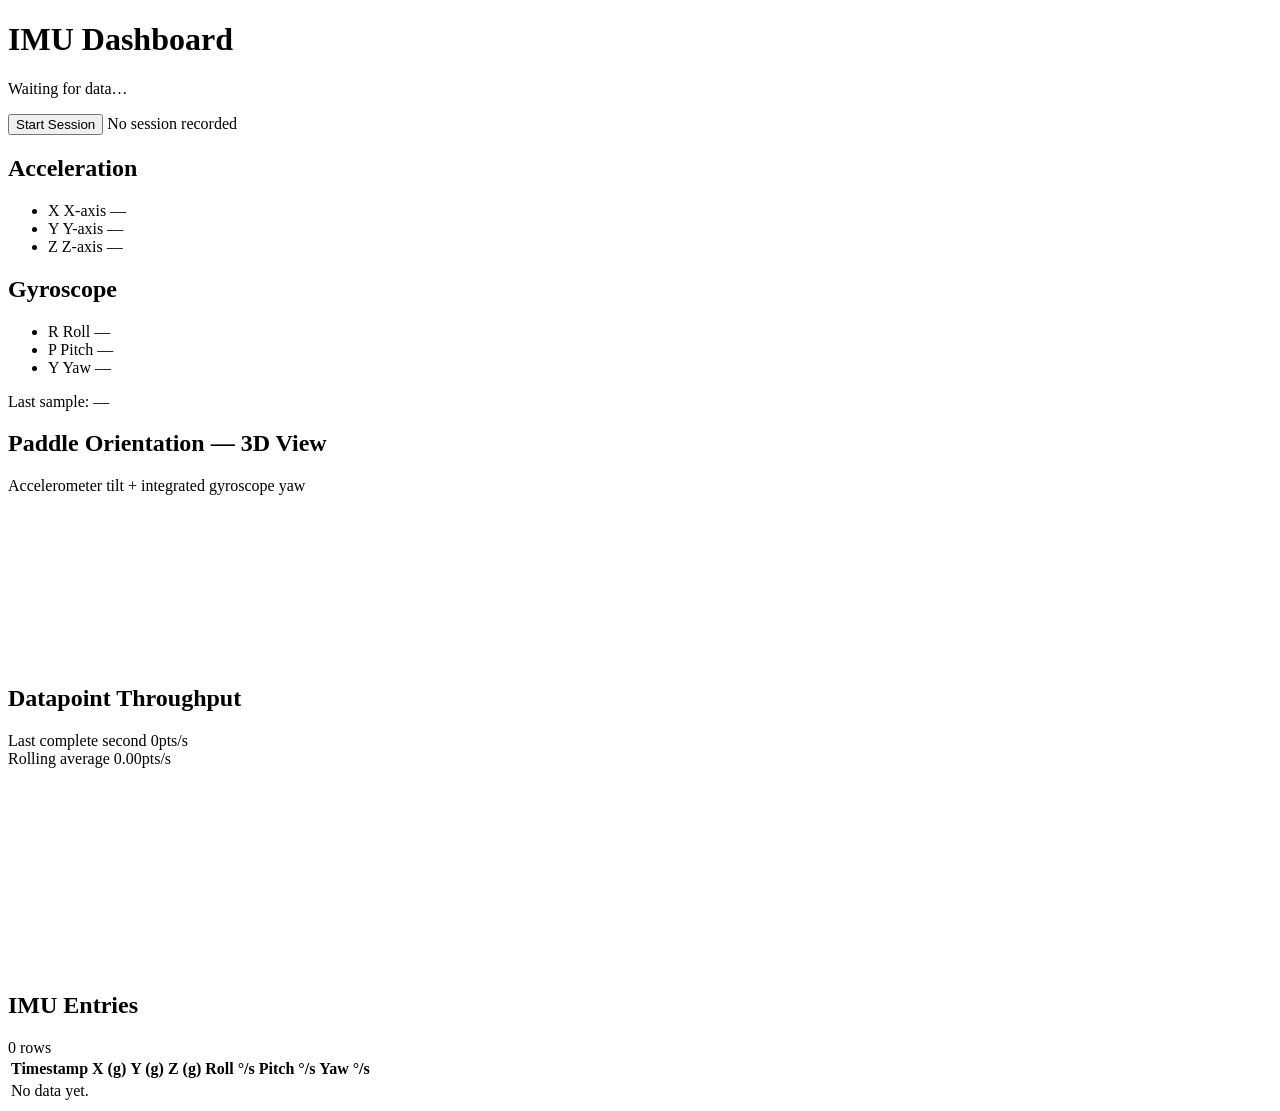
==== frontend/index.html @ 81f083b4 "Update index.html" ====
<!DOCTYPE html>
<html lang="en">
  <head>
    <meta charset="UTF-8" />
    <meta name="viewport" content="width=device-width, initial-scale=1.0" />
    <title>IMU Dashboard</title>
    <link rel="stylesheet" href="/styles.css" />
  </head>
  <body>
    <main class="container">

      <!-- Header row -->
      <div class="header-row">
        <div class="header-left">
          <h1>IMU Dashboard</h1>
          <p id="status">Waiting for data…</p>
        </div>
        <div class="session-controls">
          <button id="session-btn">Start Session</button>
          <span id="session-status" class="session-status-text">No session recorded</span>
        </div>
      </div>

      <!-- Sensor readings -->
      <section class="grid">
        <article class="card">
          <h2>Acceleration</h2>
          <ul>
            <li>
              <span class="axis-label"><span class="axis-badge x">X</span> X-axis</span>
              <span class="val" id="accel-x">—</span>
            </li>
            <li>
              <span class="axis-label"><span class="axis-badge y">Y</span> Y-axis</span>
              <span class="val" id="accel-y">—</span>
            </li>
            <li>
              <span class="axis-label"><span class="axis-badge z">Z</span> Z-axis</span>
              <span class="val" id="accel-z">—</span>
            </li>
          </ul>
        </article>
        <article class="card">
          <h2>Gyroscope</h2>
          <ul>
            <li>
              <span class="axis-label"><span class="axis-badge r">R</span> Roll</span>
              <span class="val" id="gyro-roll">—</span>
            </li>
            <li>
              <span class="axis-label"><span class="axis-badge p">P</span> Pitch</span>
              <span class="val" id="gyro-pitch">—</span>
            </li>
            <li>
              <span class="axis-label"><span class="axis-badge w">Y</span> Yaw</span>
              <span class="val" id="gyro-yaw">—</span>
            </li>
          </ul>
        </article>
      </section>

      <p class="meta">Last sample: <span id="sample-time">—</span></p>

      <!-- 3D Paddle + Replay bar -->
      <section class="card paddle-3d-card">
        <h2>Paddle Orientation — 3D View</h2>
        <p class="meta-inline">Accelerometer tilt + integrated gyroscope yaw</p>
        <div class="paddle-canvas-wrap">
          <canvas id="paddle-canvas"></canvas>
        </div>

        <!-- Replay bar: hidden until session ends -->
        <div id="replay-bar" class="replay-bar" style="display:none;">
          <button id="replay-play-btn" class="replay-play-btn">▶</button>
          <div class="replay-scrubber-wrap">
            <input id="replay-scrubber" type="range" min="0" max="100" value="0"
                   class="replay-scrubber" />
            <div class="replay-meta">
              <span id="replay-timestamp" class="replay-timestamp">—</span>
              <div class="replay-right">
                <select id="replay-speed" class="replay-speed-select">
                  <option value="fast">Fast (10ms)</option>
                  <option value="normal" selected>Normal (25ms)</option>
                  <option value="slow">Slow (100ms)</option>
                </select>
                <span id="replay-counter" class="replay-counter">0 / 0</span>
              </div>
            </div>
          </div>
        </div>
      </section>

      <!-- Throughput -->
      <section class="card throughput-card">
        <h2>Datapoint Throughput</h2>
        <div class="throughput-stats">
          <div class="throughput-stat">
            <span class="label">Last complete second</span>
            <span class="value"><span id="data-rate">0</span><span class="unit">pts/s</span></span>
          </div>
          <div class="throughput-stat">
            <span class="label">Rolling average</span>
            <span class="value"><span id="data-rate-avg">0.00</span><span class="unit">pts/s</span></span>
          </div>
        </div>
        <canvas id="throughput-chart" width="720" height="200"></canvas>
      </section>

      <!-- History table -->
      <section class="card history-card">
        <div class="history-header">
          <h2>IMU Entries</h2>
          <span class="row-count-badge"><span id="history-count">0</span> rows</span>
        </div>
        <div class="table-wrap">
          <table>
            <thead>
              <tr>
                <th>Timestamp</th>
                <th>X (g)</th>
                <th>Y (g)</th>
                <th>Z (g)</th>
                <th>Roll °/s</th>
                <th>Pitch °/s</th>
                <th>Yaw °/s</th>
              </tr>
            </thead>
            <tbody id="history-body">
              <tr><td colspan="7">No data yet.</td></tr>
            </tbody>
          </table>
        </div>
      </section>

    </main>
    <script src="/app.js" type="module"></script>
  </body>
</html>
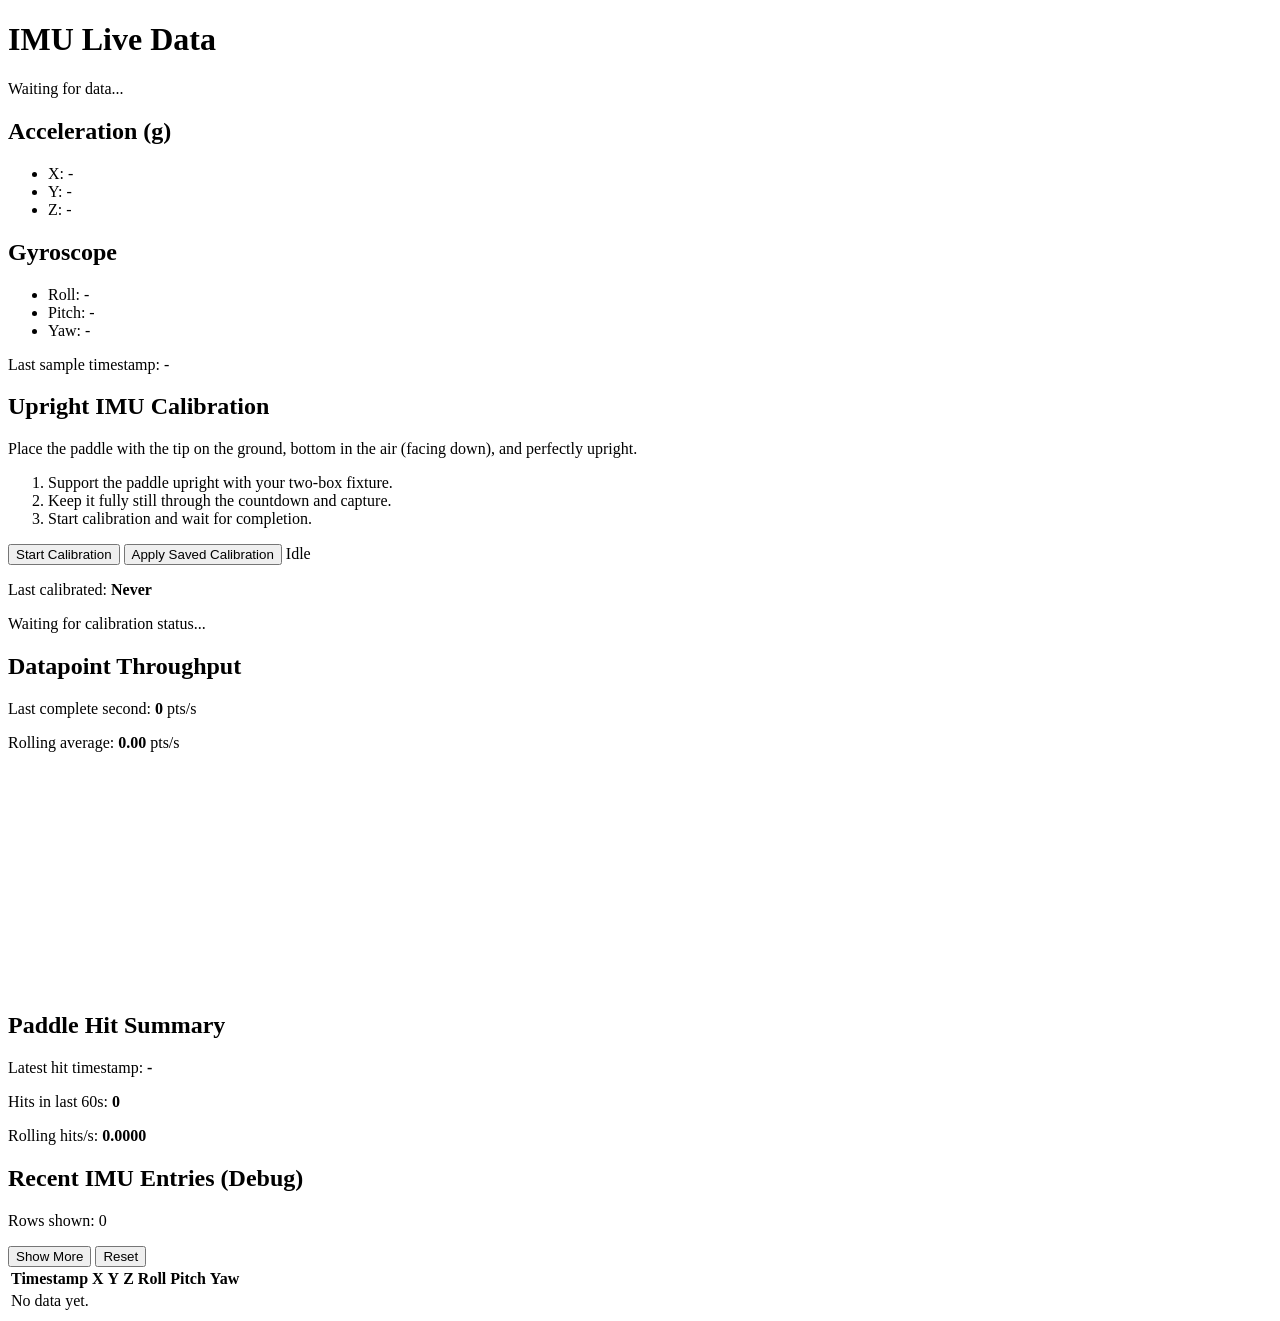
==== commit dc319306: "Add hit support and backend calibration Firmware, bridge, backend, and docs to support a 'hit' flag " ====
--- a/frontend/index.html
+++ b/frontend/index.html
@@ -3,135 +3,104 @@
   <head>
     <meta charset="UTF-8" />
     <meta name="viewport" content="width=device-width, initial-scale=1.0" />
-    <title>IMU Dashboard</title>
+    <title>IMU Test Frontend</title>
     <link rel="stylesheet" href="/styles.css" />
   </head>
   <body>
     <main class="container">
-
-      <!-- Header row -->
-      <div class="header-row">
-        <div class="header-left">
-          <h1>IMU Dashboard</h1>
-          <p id="status">Waiting for data…</p>
-        </div>
-        <div class="session-controls">
-          <button id="session-btn">Start Session</button>
-          <span id="session-status" class="session-status-text">No session recorded</span>
-        </div>
-      </div>
-
-      <!-- Sensor readings -->
+      <h1>IMU Live Data</h1>
+      <p id="status">Waiting for data...</p>
       <section class="grid">
         <article class="card">
-          <h2>Acceleration</h2>
+          <h2>Acceleration (g)</h2>
           <ul>
-            <li>
-              <span class="axis-label"><span class="axis-badge x">X</span> X-axis</span>
-              <span class="val" id="accel-x">—</span>
-            </li>
-            <li>
-              <span class="axis-label"><span class="axis-badge y">Y</span> Y-axis</span>
-              <span class="val" id="accel-y">—</span>
-            </li>
-            <li>
-              <span class="axis-label"><span class="axis-badge z">Z</span> Z-axis</span>
-              <span class="val" id="accel-z">—</span>
-            </li>
+            <li>X: <span id="accel-x">-</span></li>
+            <li>Y: <span id="accel-y">-</span></li>
+            <li>Z: <span id="accel-z">-</span></li>
           </ul>
         </article>
         <article class="card">
           <h2>Gyroscope</h2>
           <ul>
-            <li>
-              <span class="axis-label"><span class="axis-badge r">R</span> Roll</span>
-              <span class="val" id="gyro-roll">—</span>
-            </li>
-            <li>
-              <span class="axis-label"><span class="axis-badge p">P</span> Pitch</span>
-              <span class="val" id="gyro-pitch">—</span>
-            </li>
-            <li>
-              <span class="axis-label"><span class="axis-badge w">Y</span> Yaw</span>
-              <span class="val" id="gyro-yaw">—</span>
-            </li>
+            <li>Roll: <span id="gyro-roll">-</span></li>
+            <li>Pitch: <span id="gyro-pitch">-</span></li>
+            <li>Yaw: <span id="gyro-yaw">-</span></li>
           </ul>
         </article>
       </section>
-
-      <p class="meta">Last sample: <span id="sample-time">—</span></p>
-
-      <!-- 3D Paddle + Replay bar -->
-      <section class="card paddle-3d-card">
-        <h2>Paddle Orientation — 3D View</h2>
-        <p class="meta-inline">Accelerometer tilt + integrated gyroscope yaw</p>
-        <div class="paddle-canvas-wrap">
-          <canvas id="paddle-canvas"></canvas>
+      <p class="meta">Last sample timestamp: <span id="sample-time">-</span></p>
+      <section class="card calibration-card">
+        <h2>Upright IMU Calibration</h2>
+        <p class="meta-inline">
+          Place the paddle with the tip on the ground, bottom in the air (facing down), and perfectly upright.
+        </p>
+        <ol class="calibration-steps">
+          <li>Support the paddle upright with your two-box fixture.</li>
+          <li>Keep it fully still through the countdown and capture.</li>
+          <li>Start calibration and wait for completion.</li>
+        </ol>
+        <div class="calibration-controls">
+          <button id="calibration-start" type="button">Start Calibration</button>
+          <button id="calibration-apply" type="button">Apply Saved Calibration</button>
+          <span id="calibration-countdown" class="calibration-countdown">Idle</span>
         </div>
-
-        <!-- Replay bar: hidden until session ends -->
-        <div id="replay-bar" class="replay-bar" style="display:none;">
-          <button id="replay-play-btn" class="replay-play-btn">▶</button>
-          <div class="replay-scrubber-wrap">
-            <input id="replay-scrubber" type="range" min="0" max="100" value="0"
-                   class="replay-scrubber" />
-            <div class="replay-meta">
-              <span id="replay-timestamp" class="replay-timestamp">—</span>
-              <div class="replay-right">
-                <select id="replay-speed" class="replay-speed-select">
-                  <option value="fast">Fast (10ms)</option>
-                  <option value="normal" selected>Normal (25ms)</option>
-                  <option value="slow">Slow (100ms)</option>
-                </select>
-                <span id="replay-counter" class="replay-counter">0 / 0</span>
-              </div>
-            </div>
-          </div>
-        </div>
+        <p class="meta-inline">
+          Last calibrated: <strong><span id="calibration-last">Never</span></strong>
+        </p>
+        <p id="calibration-status" class="calibration-status calibration-status-info">
+          Waiting for calibration status...
+        </p>
       </section>
-
-      <!-- Throughput -->
       <section class="card throughput-card">
         <h2>Datapoint Throughput</h2>
-        <div class="throughput-stats">
-          <div class="throughput-stat">
-            <span class="label">Last complete second</span>
-            <span class="value"><span id="data-rate">0</span><span class="unit">pts/s</span></span>
-          </div>
-          <div class="throughput-stat">
-            <span class="label">Rolling average</span>
-            <span class="value"><span id="data-rate-avg">0.00</span><span class="unit">pts/s</span></span>
-          </div>
-        </div>
-        <canvas id="throughput-chart" width="720" height="200"></canvas>
+        <p class="meta-inline">
+          Last complete second: <strong><span id="data-rate">0</span></strong> pts/s
+        </p>
+        <p class="meta-inline">
+          Rolling average: <strong><span id="data-rate-avg">0.00</span></strong> pts/s
+        </p>
+        <canvas id="throughput-chart" width="720" height="220"></canvas>
       </section>
-
-      <!-- History table -->
+      <section class="card hit-card">
+        <h2>Paddle Hit Summary</h2>
+        <p class="meta-inline">
+          Latest hit timestamp: <strong><span id="hit-latest-time">-</span></strong>
+        </p>
+        <p class="meta-inline">
+          Hits in last 60s: <strong><span id="hit-window-count">0</span></strong>
+        </p>
+        <p class="meta-inline">
+          Rolling hits/s: <strong><span id="hit-rate">0.0000</span></strong>
+        </p>
+      </section>
       <section class="card history-card">
-        <div class="history-header">
-          <h2>IMU Entries</h2>
-          <span class="row-count-badge"><span id="history-count">0</span> rows</span>
+        <h2>Recent IMU Entries (Debug)</h2>
+        <p class="meta">Rows shown: <span id="history-count">0</span></p>
+        <div class="history-controls">
+          <button id="history-show-more" type="button">Show More</button>
+          <button id="history-reset" type="button">Reset</button>
         </div>
         <div class="table-wrap">
           <table>
             <thead>
               <tr>
                 <th>Timestamp</th>
-                <th>X (g)</th>
-                <th>Y (g)</th>
-                <th>Z (g)</th>
-                <th>Roll °/s</th>
-                <th>Pitch °/s</th>
-                <th>Yaw °/s</th>
+                <th>X</th>
+                <th>Y</th>
+                <th>Z</th>
+                <th>Roll</th>
+                <th>Pitch</th>
+                <th>Yaw</th>
               </tr>
             </thead>
             <tbody id="history-body">
-              <tr><td colspan="7">No data yet.</td></tr>
+              <tr>
+                <td colspan="7">No data yet.</td>
+              </tr>
             </tbody>
           </table>
         </div>
       </section>
-
     </main>
     <script src="/app.js" type="module"></script>
   </body>
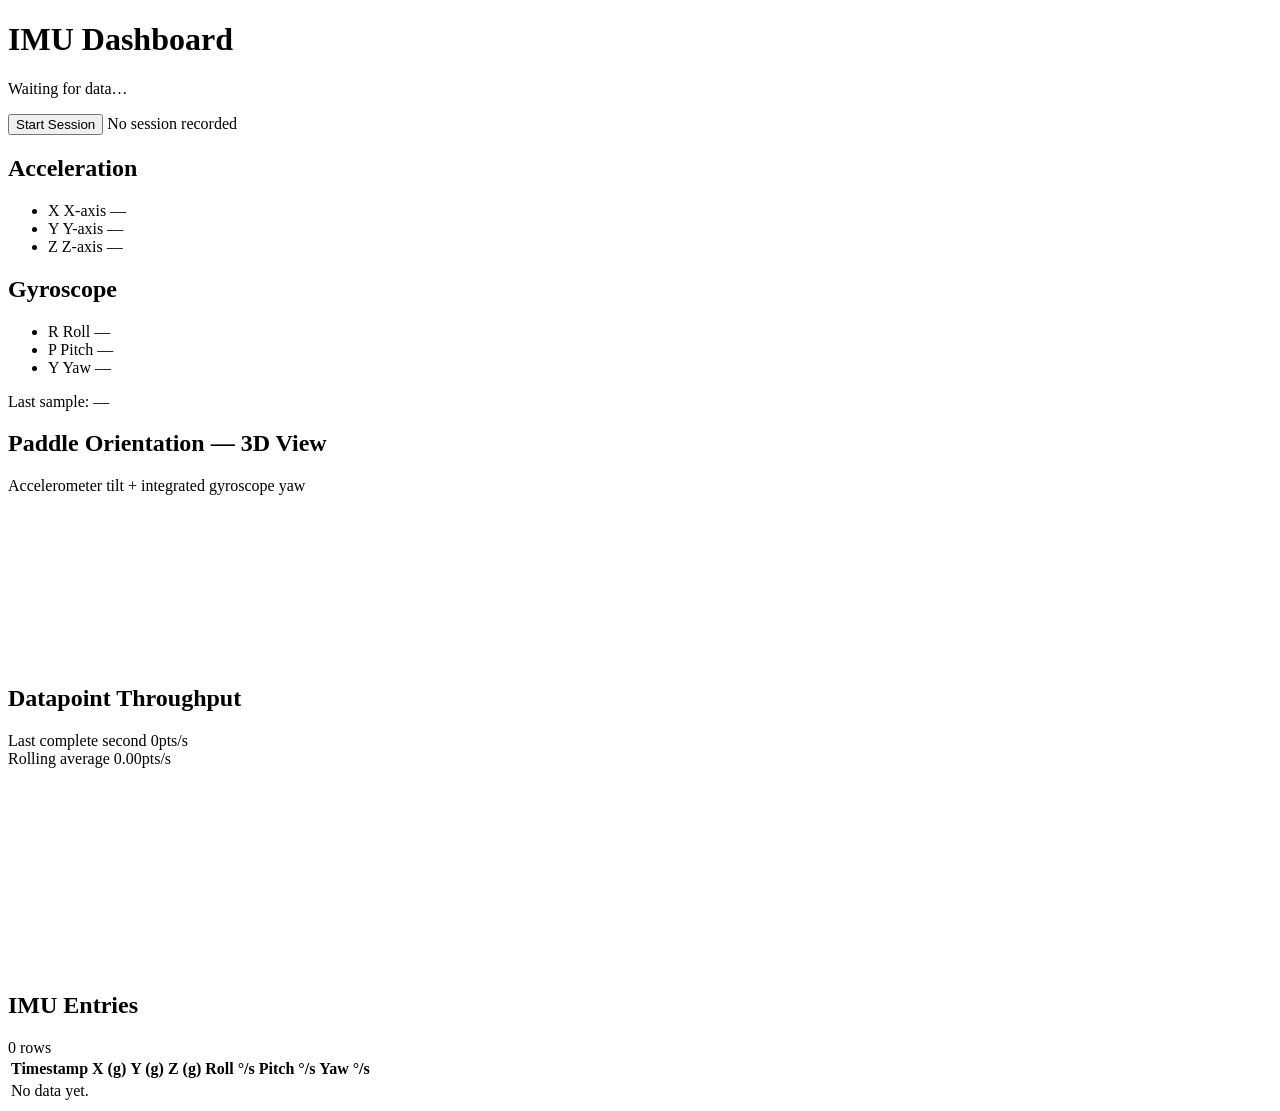
==== commit b93af3f1: "Archive deprecated frontend and reset frontend to origin/main" ====
--- a/frontend/index.html
+++ b/frontend/index.html
@@ -1,107 +1,142 @@
 <!DOCTYPE html>
 <html lang="en">
-  <head>
-    <meta charset="UTF-8" />
-    <meta name="viewport" content="width=device-width, initial-scale=1.0" />
-    <title>IMU Test Frontend</title>
-    <link rel="stylesheet" href="/styles.css" />
-  </head>
-  <body>
-    <main class="container">
-      <h1>IMU Live Data</h1>
-      <p id="status">Waiting for data...</p>
-      <section class="grid">
-        <article class="card">
-          <h2>Acceleration (g)</h2>
-          <ul>
-            <li>X: <span id="accel-x">-</span></li>
-            <li>Y: <span id="accel-y">-</span></li>
-            <li>Z: <span id="accel-z">-</span></li>
-          </ul>
-        </article>
-        <article class="card">
-          <h2>Gyroscope</h2>
-          <ul>
-            <li>Roll: <span id="gyro-roll">-</span></li>
-            <li>Pitch: <span id="gyro-pitch">-</span></li>
-            <li>Yaw: <span id="gyro-yaw">-</span></li>
-          </ul>
-        </article>
-      </section>
-      <p class="meta">Last sample timestamp: <span id="sample-time">-</span></p>
-      <section class="card calibration-card">
-        <h2>Upright IMU Calibration</h2>
-        <p class="meta-inline">
-          Place the paddle with the tip on the ground, bottom in the air (facing down), and perfectly upright.
-        </p>
-        <ol class="calibration-steps">
-          <li>Support the paddle upright with your two-box fixture.</li>
-          <li>Keep it fully still through the countdown and capture.</li>
-          <li>Start calibration and wait for completion.</li>
-        </ol>
-        <div class="calibration-controls">
-          <button id="calibration-start" type="button">Start Calibration</button>
-          <button id="calibration-apply" type="button">Apply Saved Calibration</button>
-          <span id="calibration-countdown" class="calibration-countdown">Idle</span>
+
+<head>
+  <meta charset="UTF-8" />
+  <meta name="viewport" content="width=device-width, initial-scale=1.0" />
+  <title>IMU Dashboard</title>
+  <link rel="stylesheet" href="/styles.css" />
+</head>
+
+<body>
+  <main class="container">
+
+    <!-- Header row -->
+    <div class="header-row">
+      <div class="header-left">
+        <h1>IMU Dashboard</h1>
+        <p id="status">Waiting for data…</p>
+      </div>
+      <div class="session-controls">
+        <button id="session-btn">Start Session</button>
+        <span id="session-status" class="session-status-text">No session recorded</span>
+      </div>
+    </div>
+
+    <!-- Sensor readings -->
+    <section class="grid">
+      <article class="card">
+        <h2>Acceleration</h2>
+        <ul>
+          <li>
+            <span class="axis-label"><span class="axis-badge x">X</span> X-axis</span>
+            <span class="val" id="accel-x">—</span>
+          </li>
+          <li>
+            <span class="axis-label"><span class="axis-badge y">Y</span> Y-axis</span>
+            <span class="val" id="accel-y">—</span>
+          </li>
+          <li>
+            <span class="axis-label"><span class="axis-badge z">Z</span> Z-axis</span>
+            <span class="val" id="accel-z">—</span>
+          </li>
+        </ul>
+      </article>
+      <article class="card">
+        <h2>Gyroscope</h2>
+        <ul>
+          <li>
+            <span class="axis-label"><span class="axis-badge r">R</span> Roll</span>
+            <span class="val" id="gyro-roll">—</span>
+          </li>
+          <li>
+            <span class="axis-label"><span class="axis-badge p">P</span> Pitch</span>
+            <span class="val" id="gyro-pitch">—</span>
+          </li>
+          <li>
+            <span class="axis-label"><span class="axis-badge w">Y</span> Yaw</span>
+            <span class="val" id="gyro-yaw">—</span>
+          </li>
+        </ul>
+      </article>
+    </section>
+
+    <p class="meta">Last sample: <span id="sample-time">—</span></p>
+
+    <!-- 3D Paddle + Replay bar -->
+    <section class="card paddle-3d-card">
+      <h2>Paddle Orientation — 3D View</h2>
+      <p class="meta-inline">Accelerometer tilt + integrated gyroscope yaw</p>
+      <div class="paddle-canvas-wrap">
+        <canvas id="paddle-canvas"></canvas>
+      </div>
+
+      <!-- Replay bar: hidden until session ends -->
+      <div id="replay-bar" class="replay-bar" style="display:none;">
+        <button id="replay-play-btn" class="replay-play-btn">▶</button>
+        <div class="replay-scrubber-wrap">
+          <input id="replay-scrubber" type="range" min="0" max="100" value="0" class="replay-scrubber" />
+          <div class="replay-meta">
+            <span id="replay-timestamp" class="replay-timestamp">—</span>
+            <div class="replay-right">
+              <select id="replay-speed" class="replay-speed-select">
+                <option value="fast">Fast (10ms)</option>
+                <option value="normal" selected>Normal (25ms)</option>
+                <option value="slow">Slow (100ms)</option>
+              </select>
+              <span id="replay-counter" class="replay-counter">0 / 0</span>
+            </div>
+          </div>
         </div>
-        <p class="meta-inline">
-          Last calibrated: <strong><span id="calibration-last">Never</span></strong>
-        </p>
-        <p id="calibration-status" class="calibration-status calibration-status-info">
-          Waiting for calibration status...
-        </p>
-      </section>
-      <section class="card throughput-card">
-        <h2>Datapoint Throughput</h2>
-        <p class="meta-inline">
-          Last complete second: <strong><span id="data-rate">0</span></strong> pts/s
-        </p>
-        <p class="meta-inline">
-          Rolling average: <strong><span id="data-rate-avg">0.00</span></strong> pts/s
-        </p>
-        <canvas id="throughput-chart" width="720" height="220"></canvas>
-      </section>
-      <section class="card hit-card">
-        <h2>Paddle Hit Summary</h2>
-        <p class="meta-inline">
-          Latest hit timestamp: <strong><span id="hit-latest-time">-</span></strong>
-        </p>
-        <p class="meta-inline">
-          Hits in last 60s: <strong><span id="hit-window-count">0</span></strong>
-        </p>
-        <p class="meta-inline">
-          Rolling hits/s: <strong><span id="hit-rate">0.0000</span></strong>
-        </p>
-      </section>
-      <section class="card history-card">
-        <h2>Recent IMU Entries (Debug)</h2>
-        <p class="meta">Rows shown: <span id="history-count">0</span></p>
-        <div class="history-controls">
-          <button id="history-show-more" type="button">Show More</button>
-          <button id="history-reset" type="button">Reset</button>
+      </div>
+    </section>
+
+    <!-- Throughput -->
+    <section class="card throughput-card">
+      <h2>Datapoint Throughput</h2>
+      <div class="throughput-stats">
+        <div class="throughput-stat">
+          <span class="label">Last complete second</span>
+          <span class="value"><span id="data-rate">0</span><span class="unit">pts/s</span></span>
         </div>
-        <div class="table-wrap">
-          <table>
-            <thead>
-              <tr>
-                <th>Timestamp</th>
-                <th>X</th>
-                <th>Y</th>
-                <th>Z</th>
-                <th>Roll</th>
-                <th>Pitch</th>
-                <th>Yaw</th>
-              </tr>
-            </thead>
-            <tbody id="history-body">
-              <tr>
-                <td colspan="7">No data yet.</td>
-              </tr>
-            </tbody>
-          </table>
+        <div class="throughput-stat">
+          <span class="label">Rolling average</span>
+          <span class="value"><span id="data-rate-avg">0.00</span><span class="unit">pts/s</span></span>
         </div>
-      </section>
-    </main>
-    <script src="/app.js" type="module"></script>
-  </body>
+      </div>
+      <canvas id="throughput-chart" width="720" height="200"></canvas>
+    </section>
+
+    <!-- History table -->
+    <section class="card history-card">
+      <div class="history-header">
+        <h2>IMU Entries</h2>
+        <span class="row-count-badge"><span id="history-count">0</span> rows</span>
+      </div>
+      <div class="table-wrap">
+        <table>
+          <thead>
+            <tr>
+              <th>Timestamp</th>
+              <th>X (g)</th>
+              <th>Y (g)</th>
+              <th>Z (g)</th>
+              <th>Roll °/s</th>
+              <th>Pitch °/s</th>
+              <th>Yaw °/s</th>
+            </tr>
+          </thead>
+          <tbody id="history-body">
+            <tr>
+              <td colspan="7">No data yet.</td>
+            </tr>
+          </tbody>
+        </table>
+      </div>
+    </section>
+
+  </main>
+  <script src="/app.js?v=5" type="module"></script>
+</body>
+
 </html>
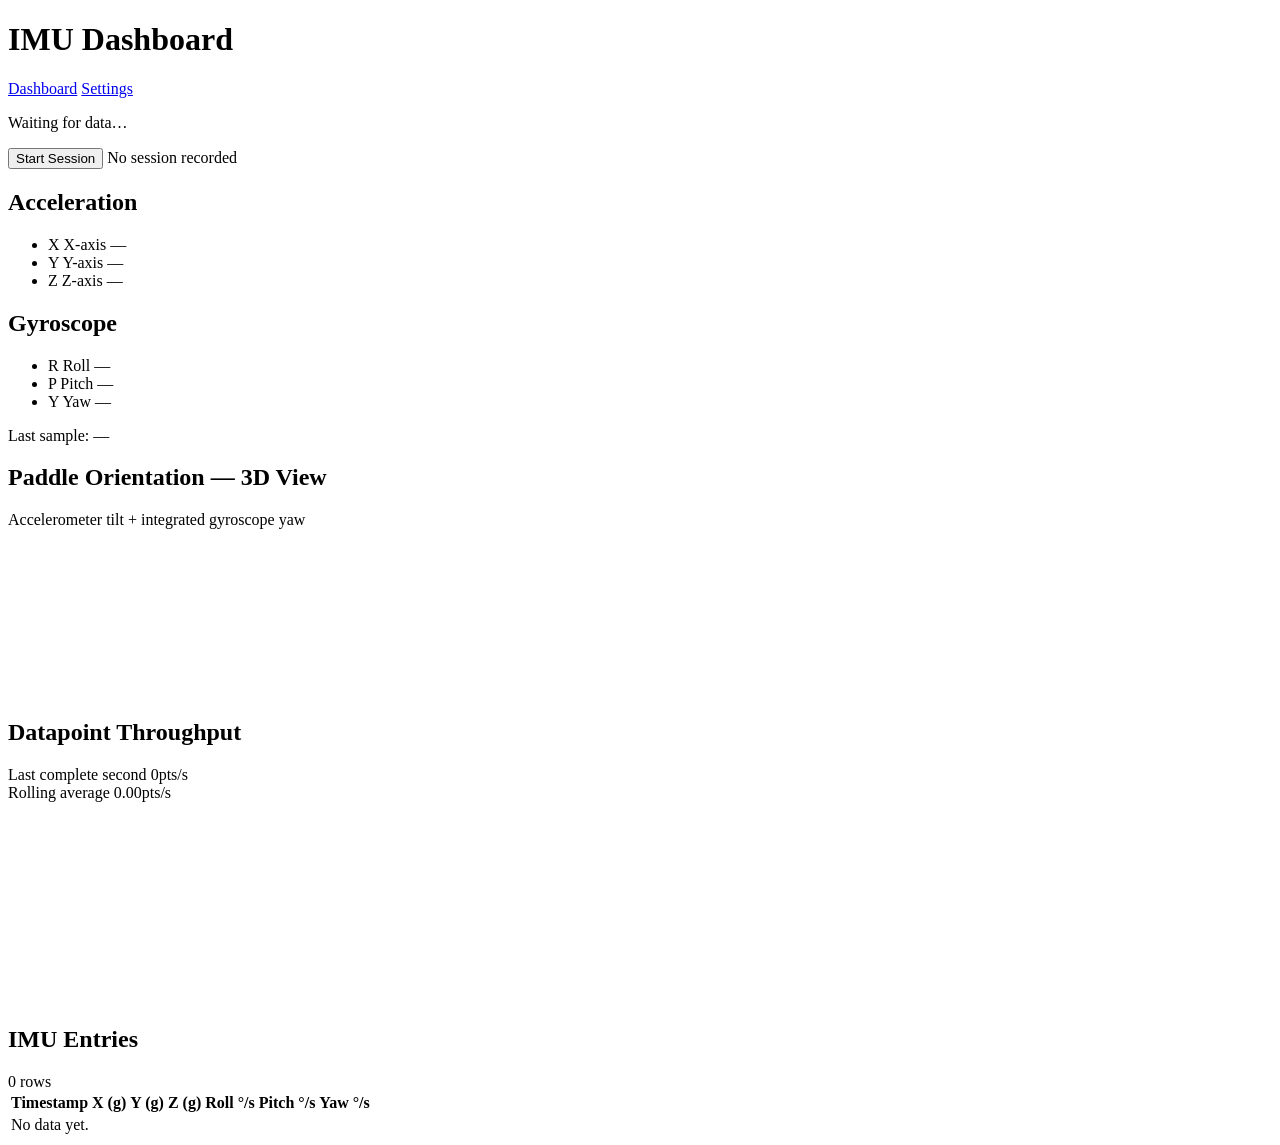
==== commit 2e8a4c1e: "Add IMU settings page and calibration UI Add a new settings UI for IMU calibration: frontend/setting" ====
--- a/frontend/index.html
+++ b/frontend/index.html
@@ -15,6 +15,10 @@
     <div class="header-row">
       <div class="header-left">
         <h1>IMU Dashboard</h1>
+        <nav class="top-nav" aria-label="Primary">
+          <a class="nav-tab is-active" href="/">Dashboard</a>
+          <a class="nav-tab" href="/settings/">Settings</a>
+        </nav>
         <p id="status">Waiting for data…</p>
       </div>
       <div class="session-controls">
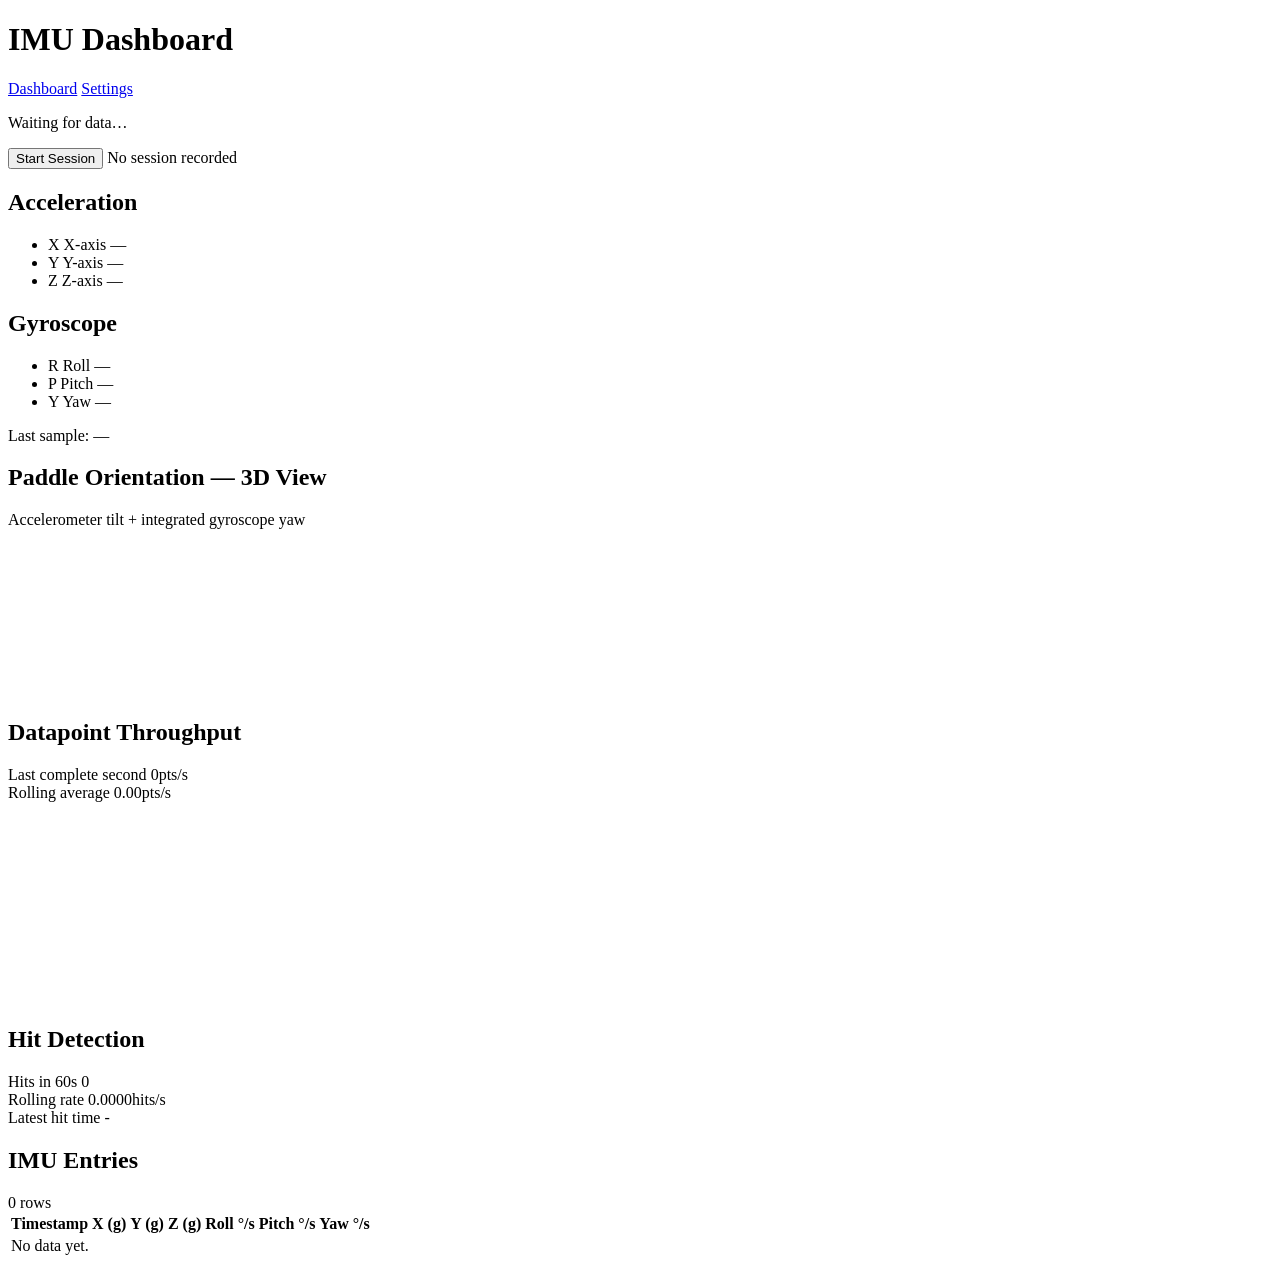
==== commit 0b21fd2c: "Queue piezo hits and add hit summary UI Arduino: increase piezo debounce and replace single hit flag" ====
--- a/frontend/index.html
+++ b/frontend/index.html
@@ -111,6 +111,25 @@
       <canvas id="throughput-chart" width="720" height="200"></canvas>
     </section>
 
+    <!-- Hit detection summary -->
+    <section class="card hit-card">
+      <h2>Hit Detection</h2>
+      <div class="hit-stats">
+        <div class="hit-stat">
+          <span class="label">Hits in 60s</span>
+          <span class="value" id="hit-window-count">0</span>
+        </div>
+        <div class="hit-stat">
+          <span class="label">Rolling rate</span>
+          <span class="value"><span id="hit-rate">0.0000</span><span class="unit">hits/s</span></span>
+        </div>
+        <div class="hit-stat">
+          <span class="label">Latest hit time</span>
+          <span class="value small" id="hit-latest-time">-</span>
+        </div>
+      </div>
+    </section>
+
     <!-- History table -->
     <section class="card history-card">
       <div class="history-header">
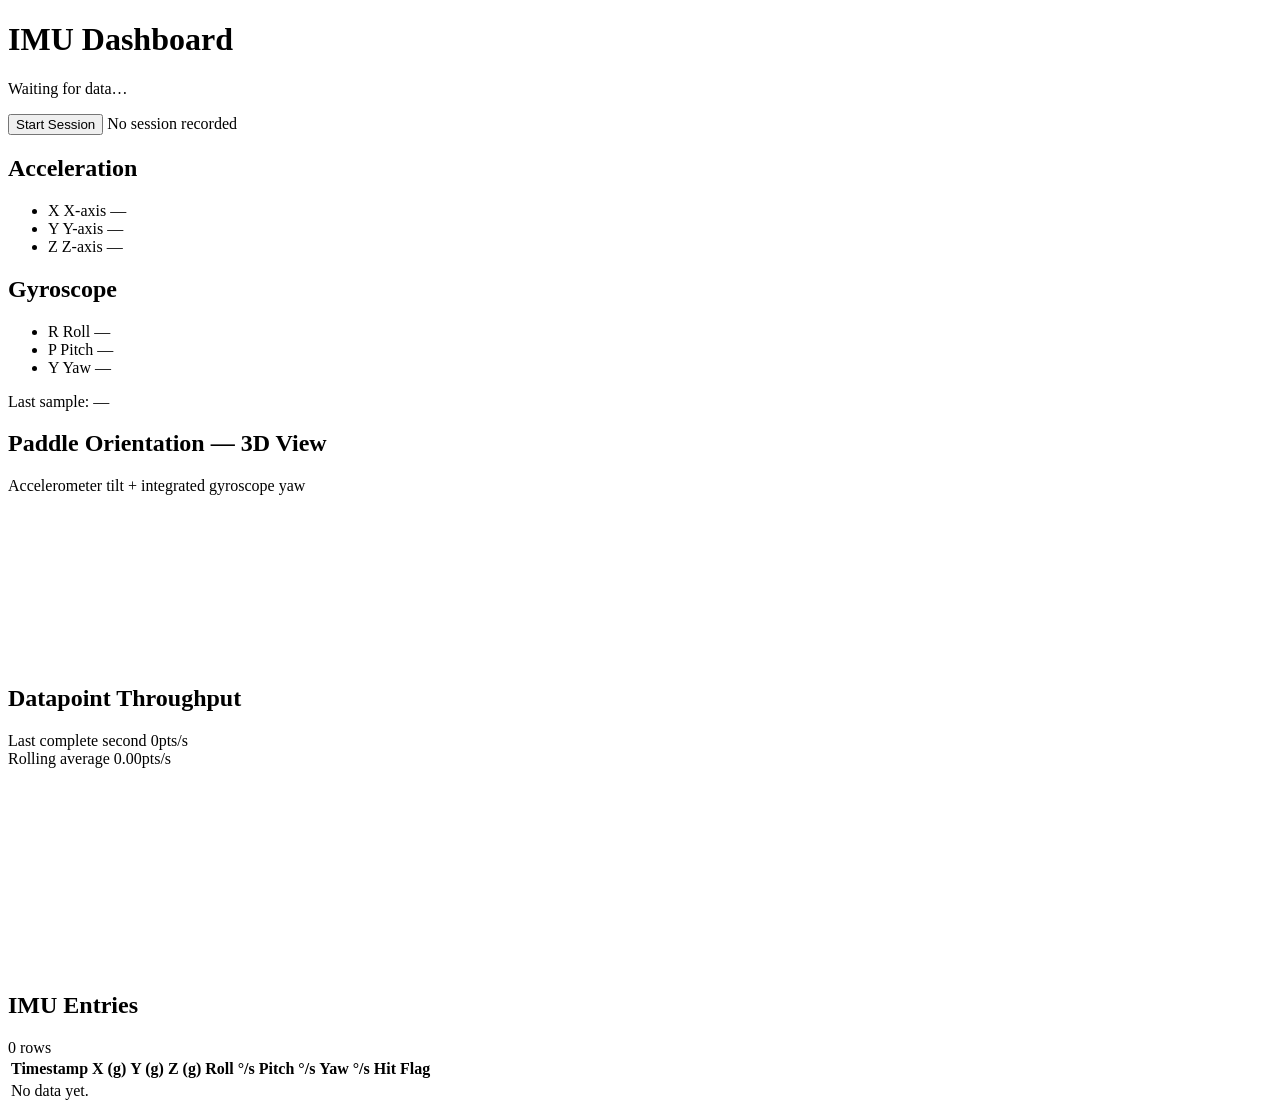
==== commit 21f17977: "Update index.html" ====
--- a/frontend/index.html
+++ b/frontend/index.html
@@ -15,10 +15,6 @@
     <div class="header-row">
       <div class="header-left">
         <h1>IMU Dashboard</h1>
-        <nav class="top-nav" aria-label="Primary">
-          <a class="nav-tab is-active" href="/">Dashboard</a>
-          <a class="nav-tab" href="/settings/">Settings</a>
-        </nav>
         <p id="status">Waiting for data…</p>
       </div>
       <div class="session-controls">
@@ -71,8 +67,11 @@
     <section class="card paddle-3d-card">
       <h2>Paddle Orientation — 3D View</h2>
       <p class="meta-inline">Accelerometer tilt + integrated gyroscope yaw</p>
-      <div class="paddle-canvas-wrap">
+      <div class="paddle-canvas-wrap" style="position: relative;">
         <canvas id="paddle-canvas"></canvas>
+        <div id="hit-overlay"
+          style="display: none; position: absolute; top: 10%; right: 10%; font-size: 3rem; color: #ff3b30; font-weight: 900; text-shadow: 0 4px 10px rgba(255,59,48,0.6); z-index: 10; pointer-events: none; transform: rotate(15deg);">
+          HIT !</div>
       </div>
 
       <!-- Replay bar: hidden until session ends -->
@@ -111,25 +110,6 @@
       <canvas id="throughput-chart" width="720" height="200"></canvas>
     </section>
 
-    <!-- Hit detection summary -->
-    <section class="card hit-card">
-      <h2>Hit Detection</h2>
-      <div class="hit-stats">
-        <div class="hit-stat">
-          <span class="label">Hits in 60s</span>
-          <span class="value" id="hit-window-count">0</span>
-        </div>
-        <div class="hit-stat">
-          <span class="label">Rolling rate</span>
-          <span class="value"><span id="hit-rate">0.0000</span><span class="unit">hits/s</span></span>
-        </div>
-        <div class="hit-stat">
-          <span class="label">Latest hit time</span>
-          <span class="value small" id="hit-latest-time">-</span>
-        </div>
-      </div>
-    </section>
-
     <!-- History table -->
     <section class="card history-card">
       <div class="history-header">
@@ -147,11 +127,12 @@
               <th>Roll °/s</th>
               <th>Pitch °/s</th>
               <th>Yaw °/s</th>
+              <th>Hit Flag</th>
             </tr>
           </thead>
           <tbody id="history-body">
             <tr>
-              <td colspan="7">No data yet.</td>
+              <td colspan="8">No data yet.</td>
             </tr>
           </tbody>
         </table>
@@ -159,7 +140,7 @@
     </section>
 
   </main>
-  <script src="/app.js?v=5" type="module"></script>
+  <script src="/app.js?v=8" type="module"></script>
 </body>
 
 </html>
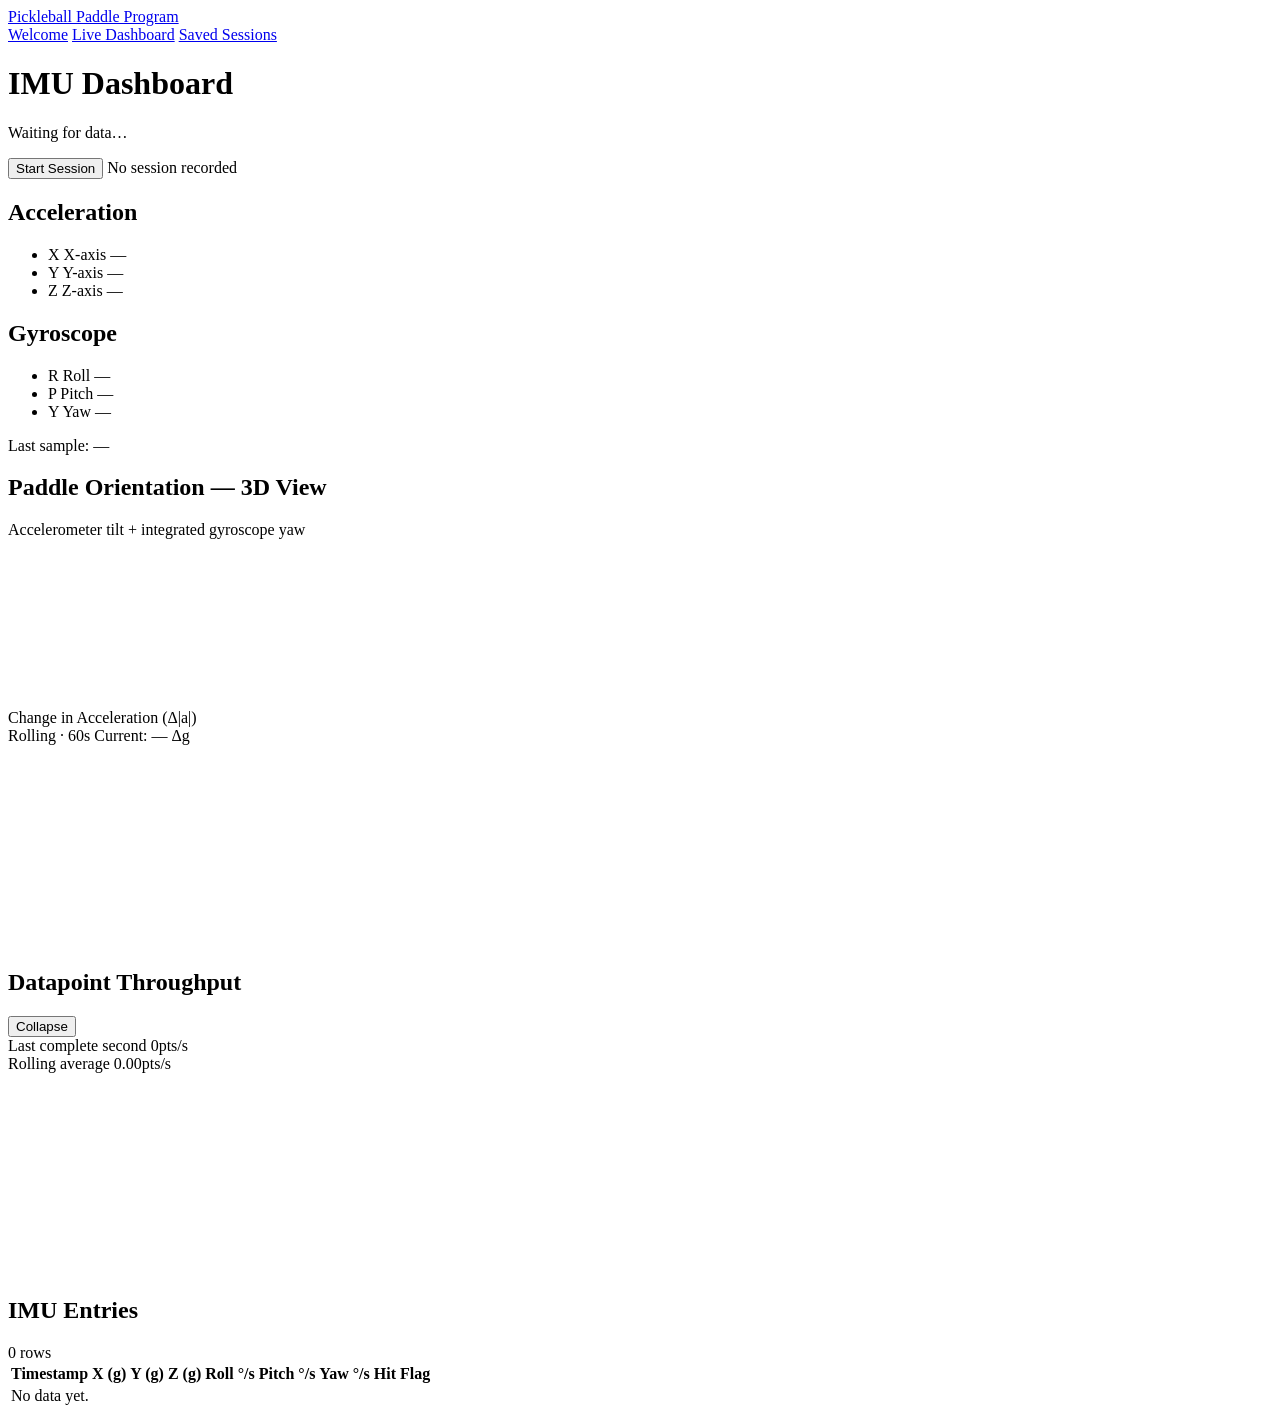
==== commit 3120c118: "Session review UI, accel chart & samples @30Hz Frontend: add full session review feature (session-re" ====
--- a/frontend/index.html
+++ b/frontend/index.html
@@ -9,6 +9,17 @@
 </head>
 
 <body>
+  <header class="site-nav-wrap">
+    <nav class="site-nav" aria-label="Primary navigation">
+      <a class="site-nav-brand" href="/">Pickleball Paddle Program</a>
+      <div class="site-nav-links">
+        <a class="site-nav-link" href="/">Welcome</a>
+        <a class="site-nav-link is-active" href="/index.html" aria-current="page">Live Dashboard</a>
+        <a class="site-nav-link" href="/sessions.html">Saved Sessions</a>
+      </div>
+    </nav>
+  </header>
+
   <main class="container">
 
     <!-- Header row -->
@@ -22,6 +33,17 @@
         <span id="session-status" class="session-status-text">No session recorded</span>
       </div>
     </div>
+
+    <section id="session-review-prompt" class="session-review-prompt card" hidden aria-live="polite">
+      <div class="session-review-prompt-copy">
+        <p class="session-review-prompt-title">Session complete</p>
+        <p id="session-review-summary" class="session-review-prompt-summary">Ready to review.</p>
+      </div>
+      <div class="session-review-prompt-actions">
+        <a id="session-review-link" class="session-review-link" href="/session-review.html">Review Session</a>
+        <button id="session-review-dismiss" class="session-review-dismiss" type="button">Dismiss</button>
+      </div>
+    </section>
 
     <!-- Sensor readings -->
     <section class="grid">
@@ -74,6 +96,17 @@
           HIT !</div>
       </div>
 
+      <div class="accel-chart-block">
+        <div class="accel-chart-header">
+          <span class="accel-chart-title">Change in Acceleration (Δ|a|)</span>
+          <div class="accel-chart-meta">
+            <span id="accel-mode" class="accel-mode-badge">Rolling · 60s</span>
+            <span id="accel-current" class="accel-current-value">Current: — Δg</span>
+          </div>
+        </div>
+        <canvas id="accel-chart" width="720" height="200"></canvas>
+      </div>
+
       <!-- Replay bar: hidden until session ends -->
       <div id="replay-bar" class="replay-bar" style="display:none;">
         <button id="replay-play-btn" class="replay-play-btn">▶</button>
@@ -95,19 +128,33 @@
     </section>
 
     <!-- Throughput -->
-    <section class="card throughput-card">
-      <h2>Datapoint Throughput</h2>
-      <div class="throughput-stats">
-        <div class="throughput-stat">
-          <span class="label">Last complete second</span>
-          <span class="value"><span id="data-rate">0</span><span class="unit">pts/s</span></span>
+    <section class="card throughput-card" id="throughput-card">
+      <div class="throughput-header">
+        <h2>Datapoint Throughput</h2>
+        <button
+          id="throughput-toggle"
+          class="throughput-toggle"
+          type="button"
+          aria-expanded="true"
+          aria-controls="throughput-content"
+          aria-label="Collapse Datapoint Throughput"
+        >
+          Collapse
+        </button>
+      </div>
+      <div id="throughput-content" class="throughput-content">
+        <div class="throughput-stats">
+          <div class="throughput-stat">
+            <span class="label">Last complete second</span>
+            <span class="value"><span id="data-rate">0</span><span class="unit">pts/s</span></span>
+          </div>
+          <div class="throughput-stat">
+            <span class="label">Rolling average</span>
+            <span class="value"><span id="data-rate-avg">0.00</span><span class="unit">pts/s</span></span>
+          </div>
         </div>
-        <div class="throughput-stat">
-          <span class="label">Rolling average</span>
-          <span class="value"><span id="data-rate-avg">0.00</span><span class="unit">pts/s</span></span>
-        </div>
+        <canvas id="throughput-chart" width="720" height="200"></canvas>
       </div>
-      <canvas id="throughput-chart" width="720" height="200"></canvas>
     </section>
 
     <!-- History table -->
@@ -140,7 +187,7 @@
     </section>
 
   </main>
-  <script src="/app.js?v=8" type="module"></script>
+  <script src="/app.js?v=9" type="module"></script>
 </body>
 
 </html>
